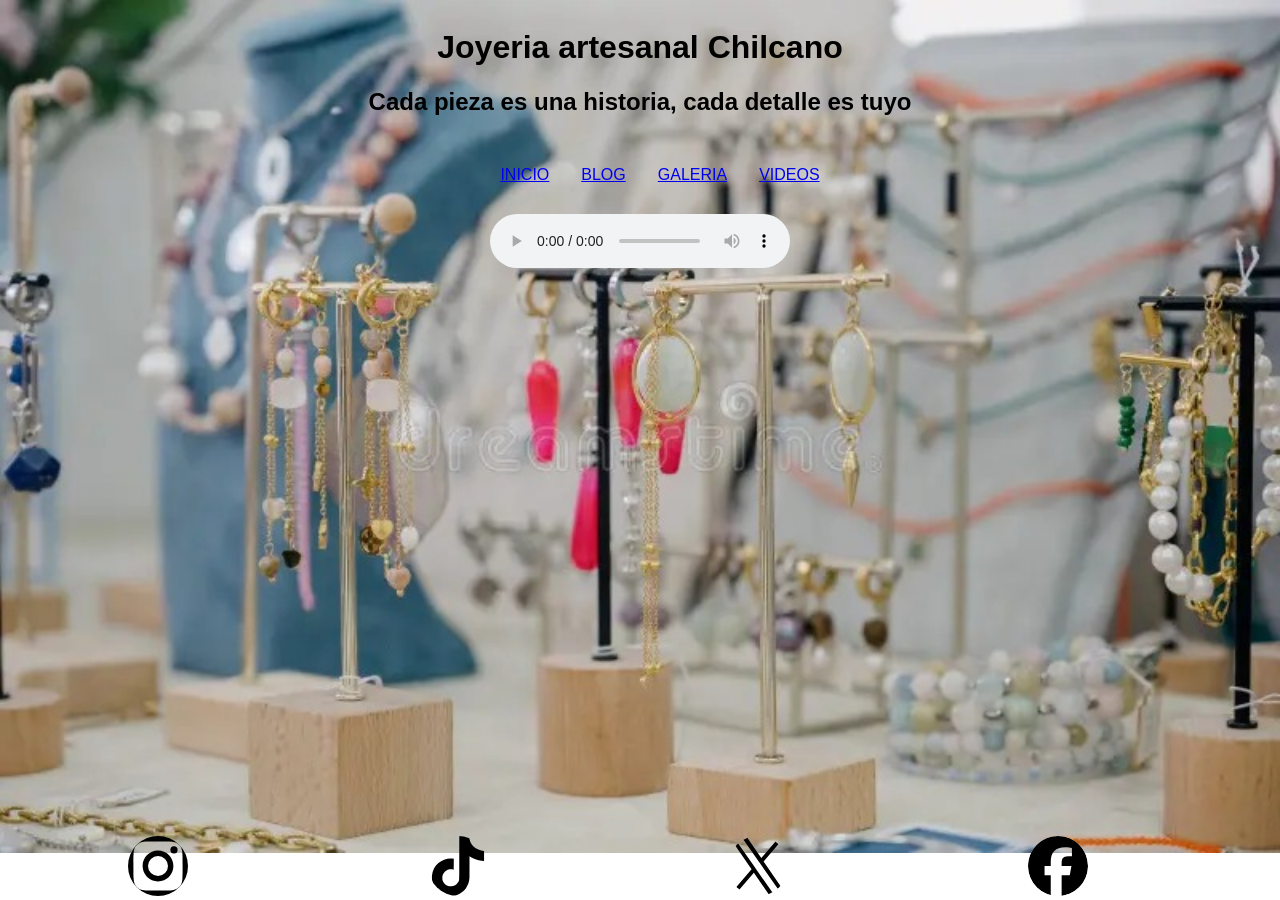
==== index.html @ 6a9b1948 "init project" ====
<!DOCTYPE html>
<html lang="en">
<head>
    <meta charset="UTF-8">
    <meta name="viewport" content="width=device-width, initial-scale=1.0">
    <link rel="stylesheet" href="estilo.css">
    <title></title>
</head>
<body class="principal">

    <h1>Joyeria artesanal Chilcano</h1>
    <h2>Cada pieza es una historia, cada detalle es tuyo</h2>
    <nav>
        <ul>
            <li><a href="index.html">INICIO</a></li>
            <li><a href="blog.html">BLOG</a></li>
            <li><a href="galeria.html">GALERIA</a></li>
            <li><a href="videos.html">VIDEOS</a></li>
        </ul>
    </nav>

    <main>
        <audio src="Sonido/download.mp3" controls ></audio>
    </main>

    <footer>
        <a href="https://www.instagram.com/?hl=es">
            <img src="Imagenes/iconos/instagram.svg" alt="">
        </a>
        <a href="https://www.tiktok.com/es-419/">
            <img src="Imagenes/iconos/tiktok.svg" alt="">
        </a>
        <a href="https://x.com/">
            <img src="Imagenes/iconos/x.svg" alt="">
        </a>
        <a href="https://www.facebook.com/">
            <img src="Imagenes/iconos/facebook.svg" alt="">
        </a>
    </footer>
    
</body>
</html>
---- estilo.css ----
* {
    box-sizing: border-box;
    align-content: center;
    text-align: center;
    font-family: 'Lucida Sans', 'Lucida Sans Regular', 'Lucida Grande', 'Lucida Sans Unicode', Geneva, Verdana, sans-serif;
}

ul{
    list-style-type: none;
    display: flex;
}

ul li a{
    display: block;
    padding: 14px 16px;
}

nav {
    display: flex;
    justify-content: center;
}

nav a:hover{
    color: #ff9900;
    background-color: #333;
}

footer{
    display: flex;
    position: absolute;
    bottom: 0;
}

footer a img {
    width: 20%;
    object-fit: cover;
    border-radius: 100px;
}

.principal{
    background-image: url('Imagenes/galeria/WhatsApp\ Image\ 2026-05-24\ at\ 15.54.22.jpeg') ;
    background-repeat: no-repeat;
    background-size: cover;
}

.texto-con-imagen{
    display: flex;
}

.img-ejm{
    width: 10%;
    height: auto;
}

.galeria-imgs:hover{
    display: flex;
}


.galeria-imgs img{
    flex: 1;      
    min-width: 0;   
    max-width: 10%;
    height: auto;   
    object-fit: cover;  
}
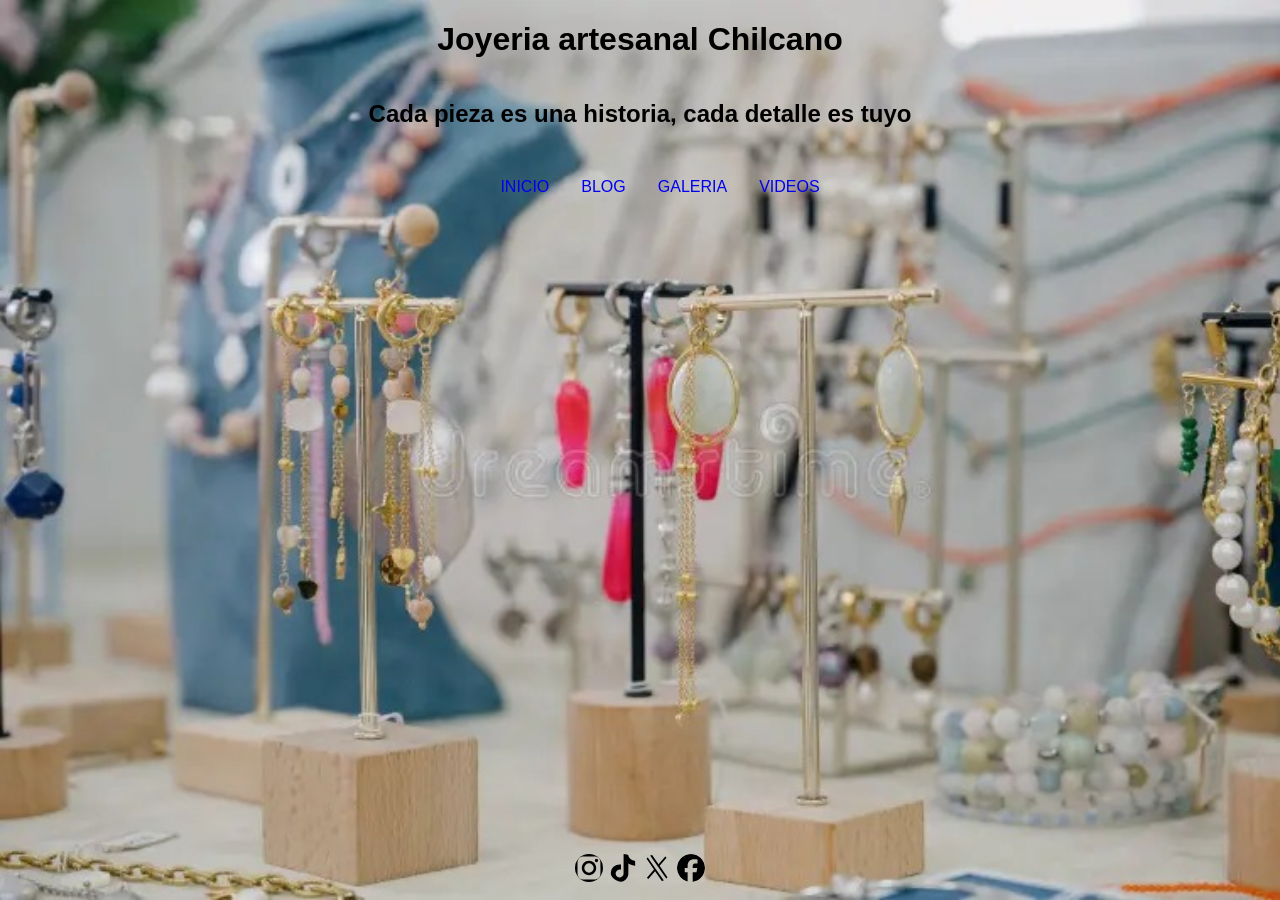
==== commit 91458a53: "correccion de mi pagina" ====
--- a/index.html
+++ b/index.html
@@ -20,7 +20,7 @@
     </nav>
 
     <main>
-        <audio src="Sonido/download.mp3" controls ></audio>
+        <audio src="Sonido/download.mp3" autoplay loop ></audio>
     </main>
 
     <footer>
--- a/estilo.css
+++ b/estilo.css
@@ -1,8 +1,18 @@
 * {
     box-sizing: border-box;
-    align-content: center;
     text-align: center;
     font-family: 'Lucida Sans', 'Lucida Sans Regular', 'Lucida Grande', 'Lucida Sans Unicode', Geneva, Verdana, sans-serif;
+}
+
+body{
+    margin: 0;
+    min-height: 100vh;
+    display: flex;
+    flex-direction: column;
+}
+
+main{
+    flex: 1;
 }
 
 ul{
@@ -20,6 +30,10 @@
     justify-content: center;
 }
 
+nav a{
+    text-decoration: none;
+}
+
 nav a:hover{
     color: #ff9900;
     background-color: #333;
@@ -27,12 +41,16 @@
 
 footer{
     display: flex;
-    position: absolute;
-    bottom: 0;
+    width: 100%;
+    justify-content: center;
+    align-items: center;
+    gap: 6px;
+    padding: 14px 8px;
 }
 
 footer a img {
-    width: 20%;
+    width: 28px;
+    height: 28px;
     object-fit: cover;
     border-radius: 100px;
 }
@@ -41,6 +59,29 @@
     background-image: url('Imagenes/galeria/WhatsApp\ Image\ 2026-05-24\ at\ 15.54.22.jpeg') ;
     background-repeat: no-repeat;
     background-size: cover;
+}
+
+.blog main{
+    width: 100%;
+    max-width: 900px;
+    margin: 0 auto;
+    padding: 0 24px 24px;
+    text-align: left;
+}
+
+.blog main p{
+    text-align: justify;
+}
+
+.videos main{
+    width: 100%;
+    max-width: 900px;
+    margin: 0 auto;
+    padding: 0 24px 24px;
+}
+
+.videos main p{
+    text-align: left;
 }
 
 .texto-con-imagen{
@@ -52,16 +93,32 @@
     height: auto;
 }
 
-.galeria-imgs:hover{
-    display: flex;
+.galeria .galeria-imgs{
+    width: 100%;
+    max-width: 980px;
+    margin: 0 auto;
+    padding: 16px 24px 24px;
+    display: grid;
+    grid-template-columns: repeat(2, minmax(220px, 1fr));
+    gap: 24px;
 }
 
-
-.galeria-imgs img{
-    flex: 1;      
-    min-width: 0;   
-    max-width: 10%;
-    height: auto;   
-    object-fit: cover;  
+.galeria .galeria-imgs figure{
+    margin: 0;
 }
 
+.galeria .galeria-imgs img{
+    width: 100%;
+    height: 220px;
+    object-fit: cover;
+    filter: none;
+}
+
+.galeria .galeria-imgs img:hover{
+    filter: grayscale(100%);
+}
+
+.galeria .galeria-imgs figcaption{
+    margin-top: 8px;
+}
+
